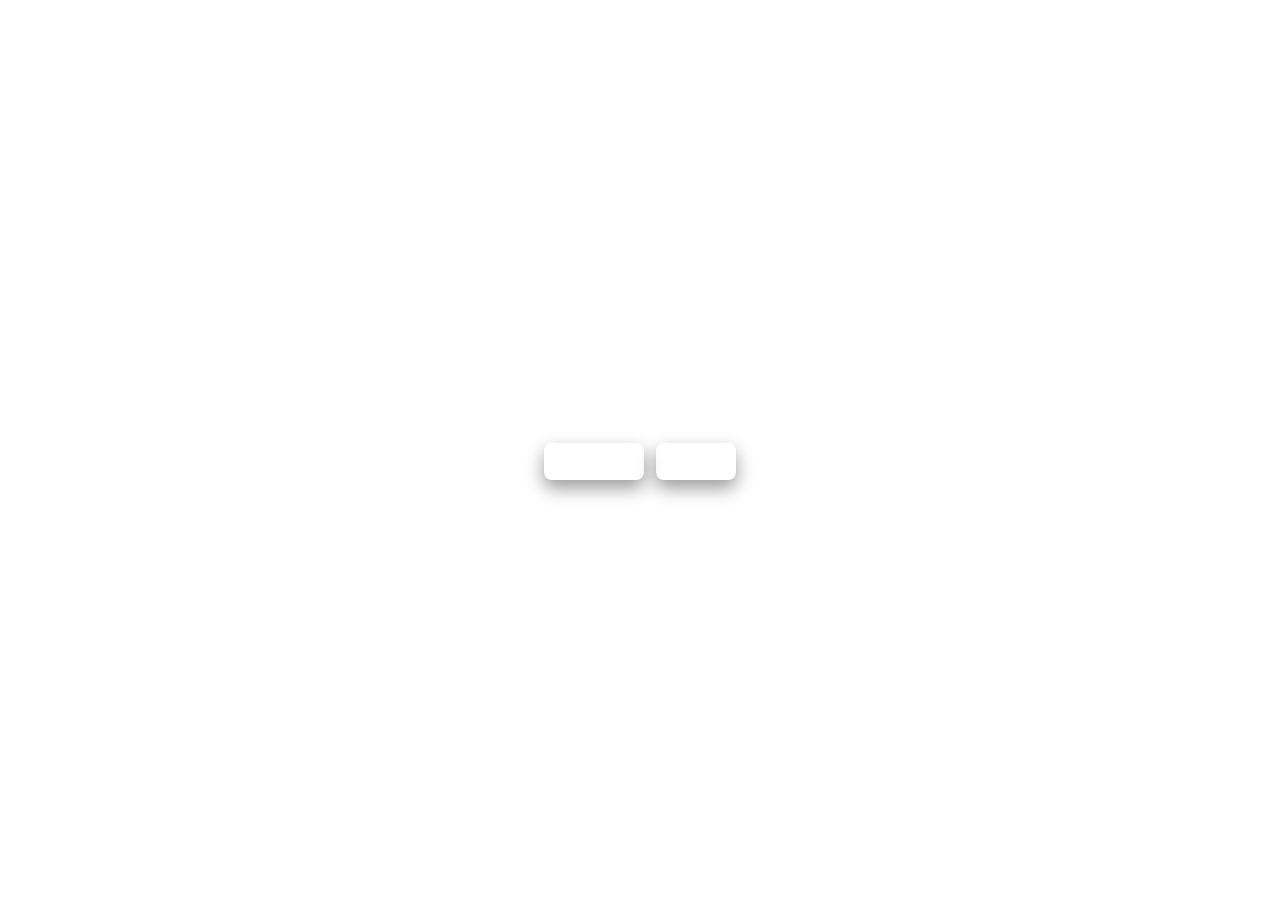
==== games/checkers/index.html @ 1e3d61ed "Rework games into stage layer" ====
<!DOCTYPE html>
<html lang="en">
<head>
  <meta charset="UTF-8"/>
  <title>Game Centre - Checkers</title>
  <meta name="viewport" content="width=device-width, initial-scale=1" />
  <style>
    :root{
      --bg: #0f0f12;
      --card-bg: #17171c;
      --light-cell: #2a2d33;
      --dark-cell:  #1f2228;
      --accent-red: #ff5a52;
      --accent-white: #e9eef4;
      --text: #ffffff;
      --muted: rgba(255,255,255,0.7);
      --shadow: rgba(0,0,0,0.6);
      --edge: rgba(255,255,255,0.12);
      --gold: #ffd700;

      --board-vignette: radial-gradient(140% 90% at 50% 50%, rgba(255,255,255,0.06) 0%, rgba(0,0,0,0.0) 60%, rgba(0,0,0,0.35) 100%);
      --board-weave: 
        linear-gradient(45deg, rgba(255,255,255,0.03) 25%, transparent 25%) 0 0/12px 12px,
        linear-gradient(45deg, transparent 75%, rgba(255,255,255,0.03) 75%) 0 0/12px 12px,
        linear-gradient(-45deg, rgba(255,255,255,0.02) 25%, transparent 25%) 0 0/12px 12px,
        linear-gradient(-45deg, transparent 75%, rgba(255,255,255,0.02) 75%) 0 0/12px 12px;
    }

    * { box-sizing: border-box; margin: 0; padding: 0; }
    html, body { height: 100%; }
    body{
      background: radial-gradient(1200px 600px at 30% -10%, #1b1730 0%, #0f0f12 60%) fixed;
      color: var(--text);
      font-family: "Segoe UI", system-ui, -apple-system, sans-serif;
      display: flex;
      align-items: flex-start;
      justify-content: center;
      padding: 28px 20px 60px;
      gap: 20px;
    }

    .card{
      background: color-mix(in srgb, var(--card-bg) 92%, #000 8%);
      border-radius: 14px;
      box-shadow: 0 14px 40px var(--shadow), inset 0 1px 0 rgba(255,255,255,0.04);
      overflow: hidden;
      width: fit-content;
      min-width: 480px;
      border: 1px solid rgba(255,255,255,0.08);
      position: relative;
    }
    .card-header, .card-footer{
      padding: 16px 22px;
      display: flex;
      justify-content: space-between;
      align-items: center;
      background: linear-gradient(180deg, rgba(255,255,255,0.04), rgba(255,255,255,0.00));
    }
    .card-header{ border-bottom: 1px solid rgba(255,255,255,0.12); }
    .card-footer{ border-top: 1px solid rgba(255,255,255,0.12); }
    .card-body{
      padding: 18px 22px 22px;
      display: flex;
      flex-direction: column;
      align-items: center;
      gap: 12px;
    }

    .info-label{ font-size: 14px; color: var(--text); opacity: 0.95; }
    .muted{ color: var(--muted); }
    .player-label{
      font-size: 16px;
      letter-spacing: 0.2px;
      font-weight: 700;
      text-shadow: 0 1px 0 rgba(0,0,0,0.6);
    }

    /* Waiting overlay */
    .waiting{
      display: none;
      align-items: center;
      gap: 12px;
      margin: 12px 0;
      opacity: .9;
    }
    .spinner{
      width: 18px; height: 18px; border-radius: 50%;
      border: 2px solid rgba(255,255,255,0.25);
      border-top-color: rgba(255,255,255,0.9);
      animation: spin 1s linear infinite;
    }
    @keyframes spin { to { transform: rotate(360deg); } }

    /* Board frame & texture */
    .board-wrap{
      position: relative;
      padding: 14px;
      border-radius: 12px;
      background:
        linear-gradient(180deg, rgba(255,255,255,0.08), rgba(255,255,255,0.02)),
        radial-gradient(120% 140% at 50% -20%, rgba(255,255,255,0.08), rgba(255,255,255,0) 60%);
      box-shadow:
        inset 0 1px 0 rgba(255,255,255,0.14),
        inset 0 -1px 0 rgba(255,255,255,0.03),
        0 18px 40px rgba(0,0,0,0.45);
      border: 1px solid rgba(255,255,255,0.14);
    }

    /* POV flip */
    .flip #board { transform: rotate(180deg); }
    .flip .piece { transform: rotate(180deg); }

    #board{
      position: relative;
      display: grid;
      grid-template: repeat(8, 64px) / repeat(8, 64px);
      border-radius: 8px;
      overflow: hidden;
      border: 1px solid rgba(255,255,255,0.15);
      box-shadow:
        inset 0 0 0 1px rgba(255,255,255,0.06),
        0 20px 40px rgba(0,0,0,0.35);
      background-image: var(--board-weave), var(--board-vignette);
      background-blend-mode: overlay, normal;
      transition: transform .3s ease;
    }

    /* Cells + ambient tile sheen */
    .cell{
      width: 64px; height: 64px;
      position: relative;
      overflow: hidden;
      box-shadow: inset 0 0 0 1px rgba(255,255,255,0.02);
      z-index: 0;
    }
    .light{
      background:
        linear-gradient(160deg, rgba(255,255,255,0.04), rgba(0,0,0,0.12)),
        linear-gradient(0deg, rgba(255,255,255,0.04), rgba(255,255,255,0.00));
      background-color: var(--light-cell);
    }
    .dark{
      background:
        linear-gradient(160deg, rgba(0,0,0,0.25), rgba(255,255,255,0.02)),
        linear-gradient(0deg, rgba(255,255,255,0.02), rgba(0,0,0,0.00));
      background-color: var(--dark-cell);
    }

    .dark::before{
      content: "";
      position: absolute;
      top: -50%; left: -60%;
      width: 220%; height: 200%;
      background: linear-gradient(100deg,
        transparent 25%,
        rgba(255,255,255,0.12) 50%,
        transparent 75%);
      transform: translateX(-160%) rotate(10deg);
      animation: tile-sheen 12s linear infinite;
      animation-delay: var(--delay, 0s);
      mix-blend-mode: screen;
      pointer-events: none;
      z-index: 0;
      border-radius: 20%;
    }
    @keyframes tile-sheen{
      0%   { transform: translateX(-160%) rotate(10deg); }
      100% { transform: translateX(160%)  rotate(10deg); }
    }

    /* Glassy pieces + sheens */
    .piece{
      width: 54px; height: 54px; margin: 5px auto;
      border-radius: 50%;
      position: relative;
      cursor: pointer;
      overflow: hidden;
      isolation: isolate;
      z-index: 1;
      box-shadow:
        0 10px 18px rgba(0,0,0,0.55),
        0 0 0 1px var(--edge),
        inset 0 0 10px rgba(255,255,255,0.18),
        inset 0 -10px 18px rgba(0,0,0,0.35);
    }
    .piece::before{
      content:"";
      position:absolute;
      top: -40%; left: -50%;
      width: 200%; height: 180%;
      border-radius:50%;
      background: linear-gradient(100deg,
        transparent 20%,
        rgba(255,255,255,0.22) 50%,
        transparent 80%);
      transform: translateX(-160%) rotate(10deg);
      animation: sheen-slow 10s linear infinite;
      mix-blend-mode: screen;
      pointer-events:none;
      z-index: 1;
    }
    @keyframes sheen-slow{
      0%   { transform: translateX(-160%) rotate(10deg); }
      100% { transform: translateX(160%)  rotate(10deg); }
    }
    .piece.mine::after{
      content:"";
      position:absolute;
      top: -40%; left: -50%;
      width: 200%; height: 180%;
      border-radius:50%;
      background: linear-gradient(100deg,
        transparent 20%,
        rgba(255,215,0,0.65) 50%,
        transparent 80%);
      transform: translateX(-160%) rotate(10deg);
      opacity: 0;
      mix-blend-mode: screen;
      pointer-events:none;
      z-index: 2;
    }
    .piece.mine:hover::after{
      animation: sheen-fast 2.2s linear infinite;
      opacity: 1;
    }
    @keyframes sheen-fast{
      0%   { transform: translateX(-160%) rotate(10deg); }
      100% { transform: translateX(160%)  rotate(10deg); }
    }

    .p1{
      background-color: color-mix(in srgb, var(--accent-red) 70%, #ffffff 30%);
      box-shadow:
        0 10px 18px rgba(0,0,0,0.55),
        0 0 0 1px rgba(255,90,82,0.45),
        0 0 28px rgba(255,90,82,0.25),
        inset 0 0 10px rgba(255,160,150,0.25),
        inset 0 -10px 18px rgba(120,0,0,0.5);
    }
    .p2{
      background-color: color-mix(in srgb, var(--accent-white) 70%, #c6d6ff 30%);
      box-shadow:
        0 10px 18px rgba(0,0,0,0.55),
        0 0 0 1px rgba(230,238,244,0.40),
        0 0 26px rgba(190,220,255,0.22),
        inset 0 0 10px rgba(255,255,255,0.33),
        inset 0 -10px 18px rgba(0,20,60,0.35);
    }

    /* End-of-match overlay */
    .overlay{
      position: absolute; inset: 0;
      background: rgba(0,0,0,0.65);
      display: none;
      align-items: center;
      justify-content: center;
      backdrop-filter: blur(4px);
      z-index: 5;
    }
    .overlay .panel{
      background: color-mix(in srgb, #1a1a1f 85%, #000 15%);
      border: 1px solid rgba(255,255,255,0.15);
      border-radius: 16px;
      padding: 24px 22px;
      min-width: 320px;
      box-shadow: 0 18px 40px rgba(0,0,0,0.55), inset 0 1px 0 rgba(255,255,255,0.08);
      text-align: center;
    }
    .overlay .title{
      font-size: 28px; font-weight: 900; letter-spacing: .3px;
      margin-bottom: 8px;
      text-shadow: 0 2px 10px rgba(255,215,0,.35);
    }
    .overlay .subtitle{ opacity: .9; margin-bottom: 18px; }
    .cta-row{ display: flex; gap: 10px; justify-content: center; }
    .cta-row button{
      background: linear-gradient(180deg, rgba(255,255,255,0.14), rgba(255,255,255,0.04));
      border: 1px solid rgba(255,255,255,0.32);
      border-radius: 10px;
      color: var(--text);
      padding: 10px 16px;
      font-weight: 800;
      letter-spacing: .2px;
      cursor: pointer;
      transition: transform .08s ease, box-shadow .2s ease, background .2s ease;
      box-shadow: 0 8px 18px rgba(0,0,0,0.4), inset 0 1px 0 rgba(255,255,255,0.12);
    }
    .cta-row button:hover{ transform: translateY(-1px); }

    /* Controls */
    #controls{
      display: flex;
      gap: 12px;
      margin-top: 8px;
    }
    button{
      background: linear-gradient(180deg, rgba(255,255,255,0.14), rgba(255,255,255,0.04));
      border: 1px solid rgba(255,255,255,0.32);
      border-radius: 8px;
      color: var(--text);
      padding: 10px 16px;
      font-weight: 700;
      letter-spacing: .2px;
      cursor: pointer;
      transition: transform .08s ease, box-shadow .2s ease, background .2s ease;
      box-shadow: 0 8px 18px rgba(0,0,0,0.4), inset 0 1px 0 rgba(255,255,255,0.12);
    }
    button:hover{
      transform: translateY(-1px);
      background: linear-gradient(180deg, rgba(255,255,255,0.22), rgba(255,255,255,0.06));
      box-shadow: 0 12px 28px rgba(0,0,0,0.5), inset 0 1px 0 rgba(255,255,255,0.18);
    }
    button:active{ transform: translateY(0); }

    /* Force UI text to white for crisp contrast */
    .card, .card * { color: var(--text); }
    body {
      align-items: stretch;
      padding: 0;
      background: transparent;
      overflow: hidden;
    }
    .card {
      width: 100%;
      min-width: 0;
      height: 100vh;
      border: 0;
      border-radius: 0;
      background: transparent;
      box-shadow: none;
    }
    .card-body {
      min-height: calc(100vh - 34px);
      justify-content: center;
      padding: 8px 14px 10px;
    }
    #board {
      grid-template: repeat(8, min(6.8vh, 56px)) / repeat(8, min(6.8vh, 56px));
    }
    .cell {
      width: min(6.8vh, 56px);
      height: min(6.8vh, 56px);
    }
    #controls {
      justify-content: center;
      margin-top: 4px;
    }
  </style>
</head>
<body>

  <div class="card" id="card">
    <div class="card-body">
      <div class="waiting" id="waiting">
        <div class="spinner"></div>
        <div class="info-label">Waiting for Opponent…</div>
      </div>

      <div class="player-label" id="top-label">…</div>

      <div class="board-wrap" id="board-wrap">
        <div id="board" aria-label="Checkers board" role="grid"></div>
      </div>

      <div class="player-label" id="bottom-label">…</div>

      <div id="controls">
        <button id="start-over" title="Reset the board to the initial position">Start Over</button>
        <button id="resign" title="Concede the game">Resign</button>
      </div>
    </div>

    <div id="turn-status-bar" style="padding:6px 16px;font-size:12px;color:rgba(255,255,255,0.6);text-align:right;">
      <span id="turn-status">Waiting for Opponent</span>
    </div>

    <!-- End-of-match overlay -->
    <div class="overlay" id="overlay">
      <div class="panel">
        <div class="title" id="overlay-title">You’ve Won!</div>
        <div class="subtitle" id="overlay-sub">Play again, gorgeous?</div>
        <div class="cta-row">
          <button id="play-again">Play Again</button>
          <button id="leave">Leave</button>
        </div>
      </div>
    </div>
  </div>

 <script src="game.js"></script>
</body>
</html>
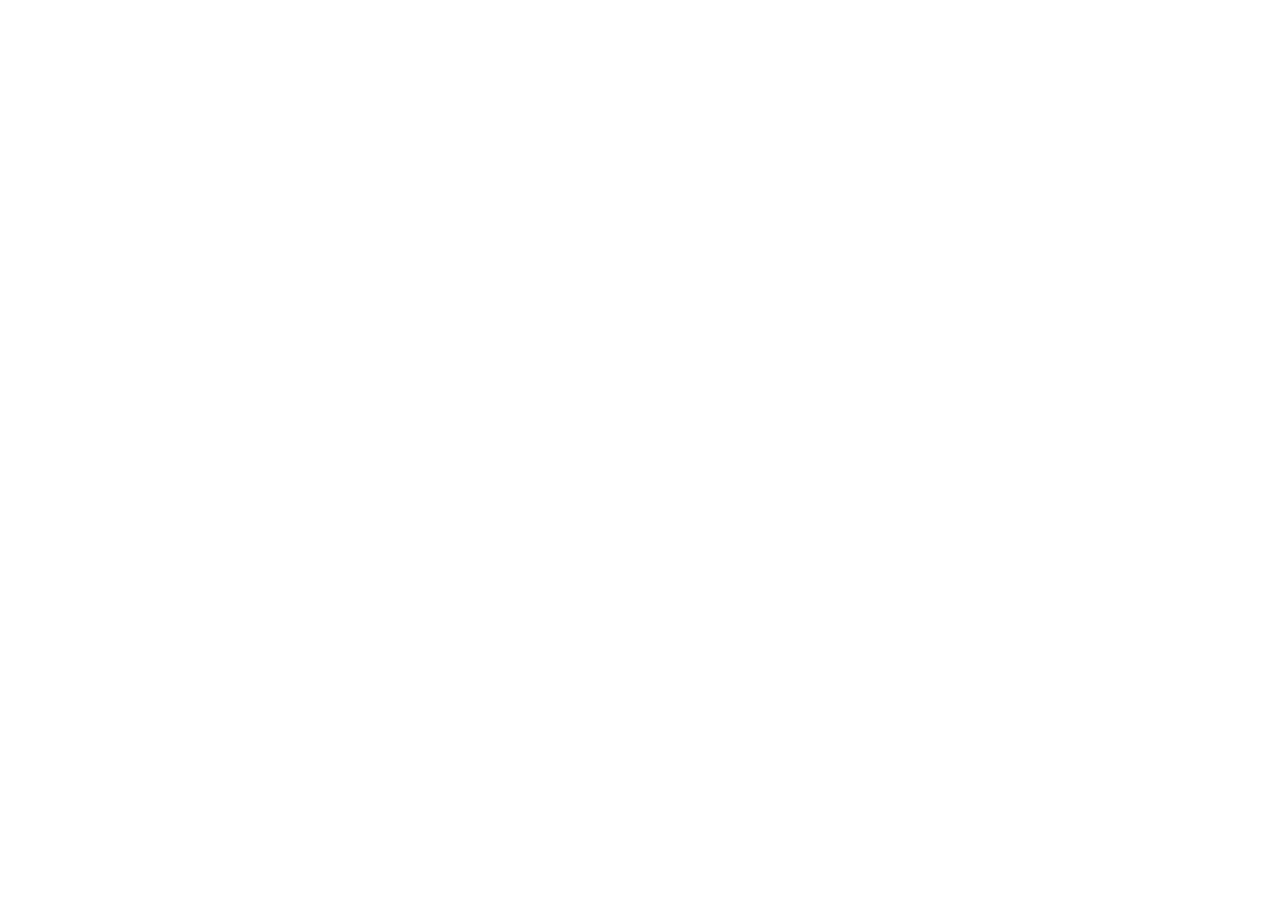
==== commit d3ac68b6: "Polish game stage tab behavior" ====
--- a/games/checkers/index.html
+++ b/games/checkers/index.html
@@ -314,6 +314,7 @@
 
     /* Force UI text to white for crisp contrast */
     .card, .card * { color: var(--text); }
+    :root { --cell-size: min(10.2vh, 7vw, 82px); }
     body {
       align-items: stretch;
       padding: 0;
@@ -330,20 +331,34 @@
       box-shadow: none;
     }
     .card-body {
-      min-height: calc(100vh - 34px);
+      min-height: calc(100vh - 28px);
       justify-content: center;
-      padding: 8px 14px 10px;
+      padding: 4px 14px 8px;
+      gap: 8px;
+    }
+    .player-label {
+      display: none !important;
+    }
+    .board-wrap {
+      padding: 10px;
     }
     #board {
-      grid-template: repeat(8, min(6.8vh, 56px)) / repeat(8, min(6.8vh, 56px));
+      grid-template: repeat(8, var(--cell-size)) / repeat(8, var(--cell-size));
     }
     .cell {
-      width: min(6.8vh, 56px);
-      height: min(6.8vh, 56px);
+      width: var(--cell-size);
+      height: var(--cell-size);
+    }
+    .piece {
+      width: calc(var(--cell-size) * .78);
+      height: calc(var(--cell-size) * .78);
+      margin: calc(var(--cell-size) * .11) auto;
     }
     #controls {
-      justify-content: center;
-      margin-top: 4px;
+      display: none;
+    }
+    #turn-status-bar {
+      padding: 3px 16px 7px !important;
     }
   </style>
 </head>
